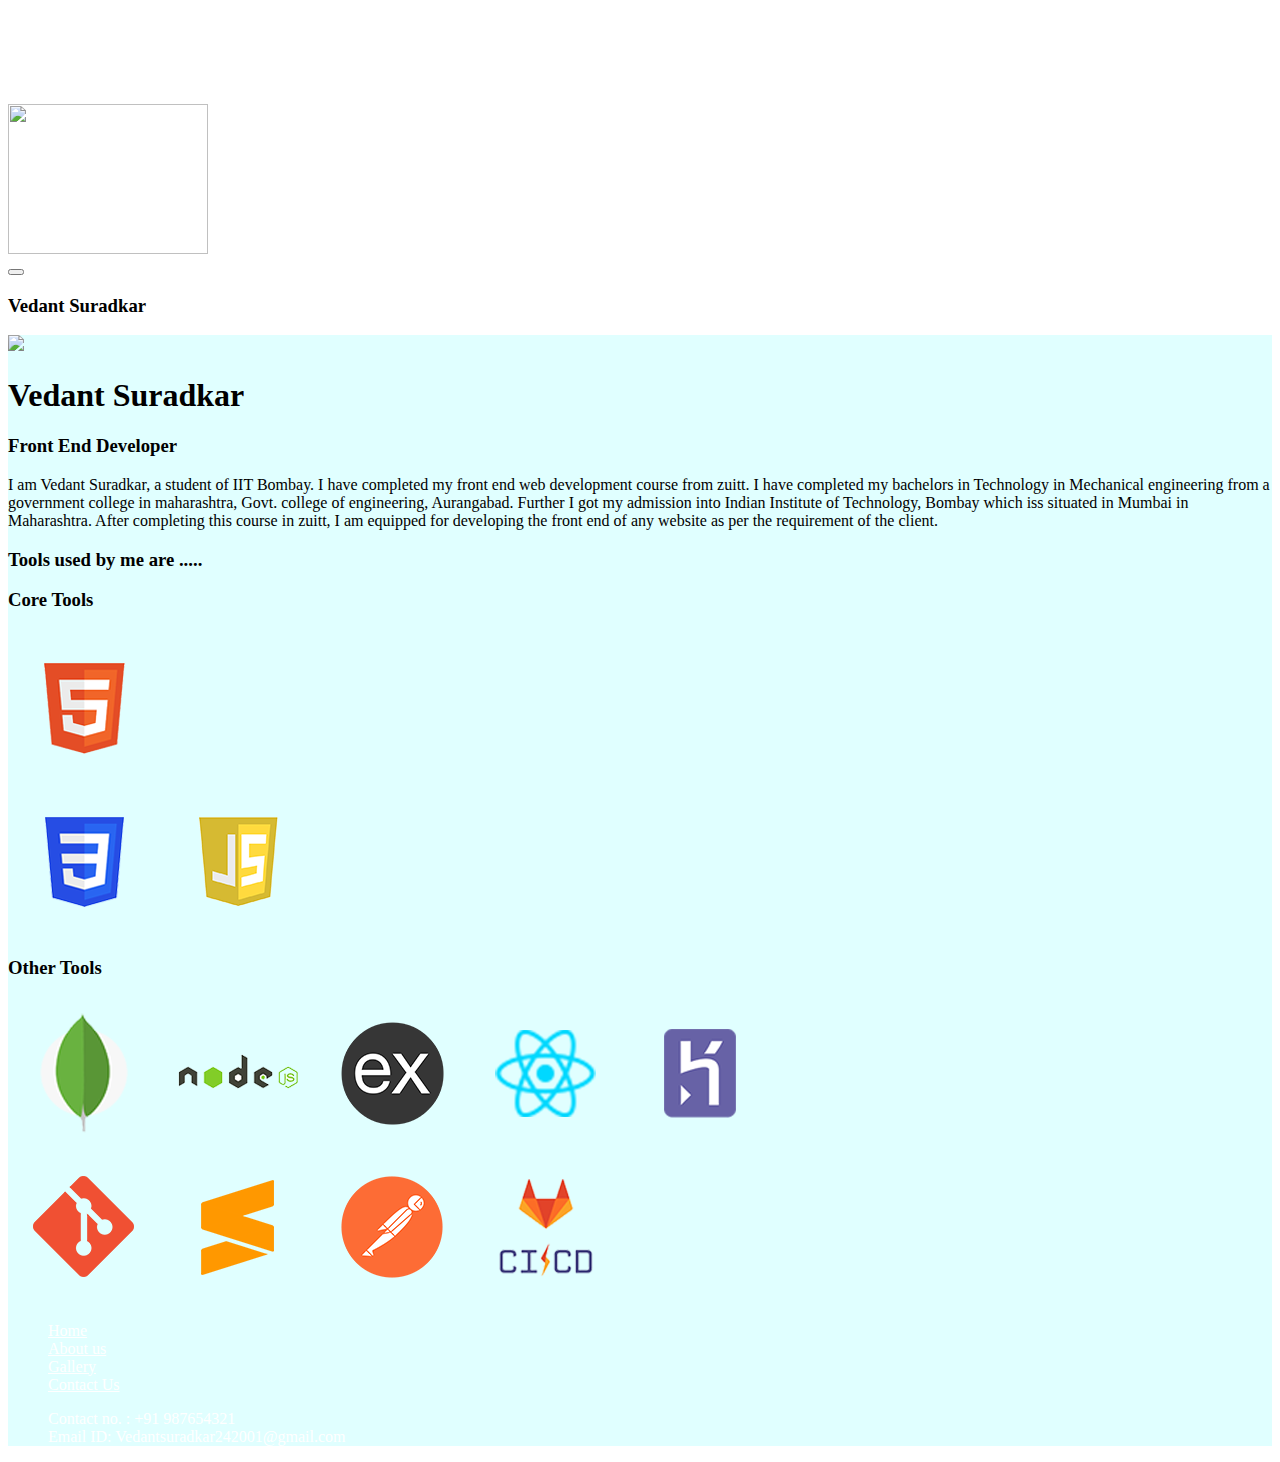
==== about.html @ 80e5b044 "Desktop complete" ====
<!DOCTYPE html>
<html>
<head>
	<meta charset="utf-8">
	<title>About Us</title>
	<meta name="viewport" content="width=device-width, initial-scale=1, shrink-to-fit=no">
	<link rel="stylesheet" href="https://cdn.jsdelivr.net/npm/bootstrap@4.6.0/dist/css/bootstrap.min.css" integrity="sha384-B0vP5xmATw1+K9KRQjQERJvTumQW0nPEzvF6L/Z6nronJ3oUOFUFpCjEUQouq2+l" crossorigin="anonymous"/>
	<link rel="stylesheet" type="text/css" href="./index.css">
</head>
<body>


	<!-- navbar start -->

			<div class="fixed-top">
			  <div class="collapse" id="navbarToggleExternalContent">
			    <div class="bg-dark p-4 row">
			      <ul class="col-1">
			      	<li class="mt-2"><a href="./index.html">Home</a></li>
			      	<li class="mt-2"><a href="./about.html">About Us</a></li>
			      	<li class="mt-2"><a href="./gallery.html">Gallery</a></li>
			      	<li class="mt-2"><a href="./contact.html">Contact Us</a></li>
			      </ul>
			      <div class="col-2 offset-9">
			      	<img src="https://cdn.pixabay.com/photo/2017/02/18/14/11/letters-2077279__340.png" class="rounded-circle" width="200 px" height="150 px">

			      </div>
			    </div>
			  </div>
			  <nav class="navbar navbar-dark bg-dark">
			    <button class="navbar-toggler" type="button" data-toggle="collapse" data-target="#navbarToggleExternalContent" aria-controls="navbarToggleExternalContent" aria-expanded="false" aria-label="Toggle navigation">
			      <span class="navbar-toggler-icon"></span>
			    </button>
			    <div class="text-light">
			    	<h3>Vedant Suradkar</h3>
			    </div>
			  </nav>
			</div>


		
		<!-- Navbar end -->

		<div class="container-fluid text-center" id="main_body">
			<div class="mt-5 pt-5">
				<img src="https://cdn.pixabay.com/photo/2017/02/18/14/11/letters-2077279__340.png" class="mt-5 mt-md-0 rounded-circle" width="250">

					<h1 class="mt-3">Vedant Suradkar</h1>
					<h3>Front End Developer</h3>

					<div class="row mt-5">
						<div class="offset-md-2 col-md-8">
							<p>
								I am Vedant Suradkar, a student of IIT Bombay. I have completed my front end web development course from zuitt. I have completed my bachelors in Technology in Mechanical engineering from a government college in maharashtra, Govt. college of engineering, Aurangabad. Further I got my admission into Indian Institute of Technology, Bombay which iss situated in Mumbai in Maharashtra.

								After completing this course in zuitt, I am equipped for developing the front end of any website as per the requirement of the client.  
							</p>
						</div>
					</div>

					<h3 class="mt-5">Tools used by me are .....</h3>

					<!-- Tools Section Start -->
            <div class="mt-5">

                <!-- Core Tools Section Start -->
                <h3>Core Tools</h3>

                <div>
                    <div>
                        <img width="150" src="images/logo-html5.png"/>
                    </div>
                    <div>
                        <img width="150" src="images/logo-css3.png"/>
                        <img width="150" src="images/logo-javascript.png"/>
                    </div>
                </div>
                <!-- Core Tools Section End -->
                
                <!-- Other Tools Section Start -->
                <h3>Other Tools</h3>

                <div class="d-flex flex-md-column">
                    <div class="  row">
                        <img width="150" src="images/logo-mongodb.png" class="col-sm-12 col-md" />
                        <img width="150" src="images/logo-nodejs.png"class="col-sm-12 col-md"/>
                        <img width="150" src="images/logo-expressjs.png"class="col-sm-12 col-md"/>
                        <img width="150" src="images/logo-react.png"class="col-sm-12 col-md"/>
                        <img width="150" src="images/logo-heroku.png"class="col-sm-12 col-md"/>
                    </div>
                    <div class=" mt-3  row">
                        <img width="150" src="images/logo-git.png"class="col-sm-12 col-md"/>
                        <img width="150" src="images/logo-sublime-text-3.png"class="col-sm-12 col-md"/>
                        <img width="150" src="images/logo-postman.png"class="col-sm-12 col-md"/>
                        <img width="150" src="images/logo-gitlab-ci-cd.png"class="col-sm-12 col-md"/>
                    </div>
                </div>
                <!-- Other Tools Section End -->
                
            </div>
            <!-- Tools Section End -->
			</div>
			

		




		<!-- footer start -->
			<div class="row bg-dark text-light bottom p-3 mt-5">
				<div class=" col-4 p-3 order-1">
				<ul class=" ">
					<li><a href="./index.html">Home</a></li>
					<li><a href="./about.html">About us</a></li>
					<li><a href="./gallery.html">Gallery</a></li>
					<li><a href="./contact.html">Contact Us</a></li>

				</ul>
				
				</div>
				<div class="col-8 order-2 p-3 mt-4">
					<ul>
						<li><h7>Contact no. : +91 987654321</h7></li>
						<li><h7>Email ID: Vedantsuradkar242001@gmail.com</h7></li>
					</ul>
					
					

				</div>
			</div>
			<!-- footer end -->
			</div>
			
			
	



	<script src="https://code.jquery.com/jquery-3.5.1.slim.min.js" integrity="sha384-DfXdz2htPH0lsSSs5nCTpuj/zy4C+OGpamoFVy38MVBnE+IbbVYUew+OrCXaRkfj" crossorigin="anonymous"></script>
	<script src="https://cdn.jsdelivr.net/npm/bootstrap@4.6.0/dist/js/bootstrap.bundle.min.js" integrity="sha384-Piv4xVNRyMGpqkS2by6br4gNJ7DXjqk09RmUpJ8jgGtD7zP9yug3goQfGII0yAns" crossorigin="anonymous"></script>

</body>
</html>
---- index.css ----
#main_body{
	background-color: lightcyan;

}
.bottom{
	height: auto;
}
ul{
 list-style-type: none;
 color: white;
}
a{
	color: white;

}
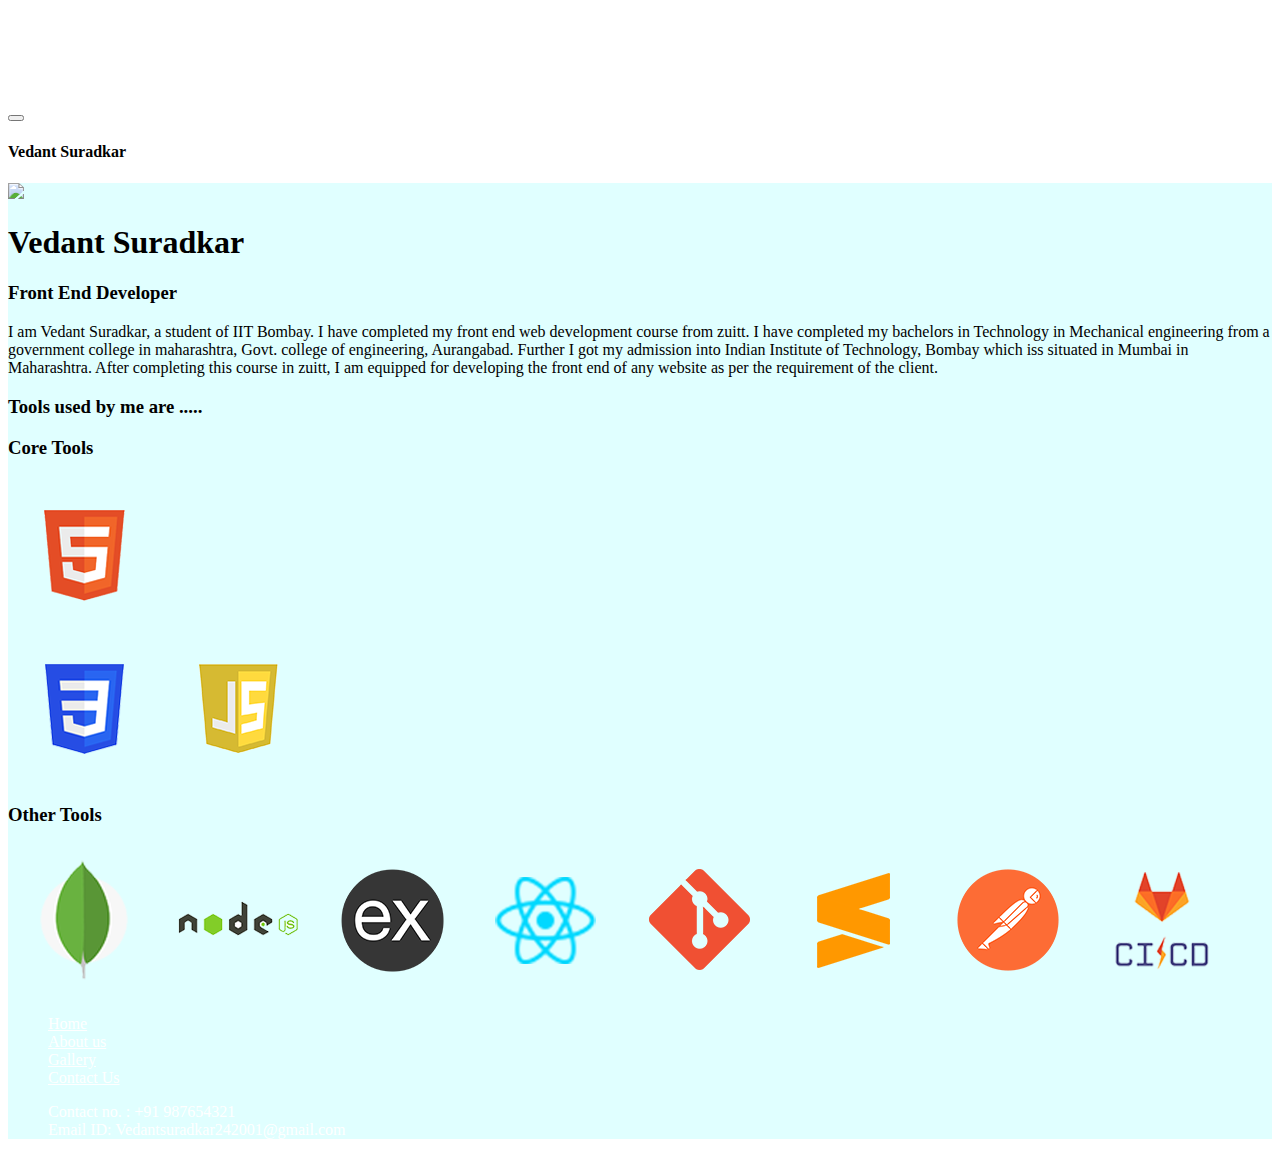
==== commit bcb17f1a: "Project complete" ====
--- a/about.html
+++ b/about.html
@@ -10,21 +10,18 @@
 <body>
 
 
-	<!-- navbar start -->
-
-			<div class="fixed-top">
+<!-- navbar start -->
+		<div class="container-fluid">
+			<div class="fixed-top" id="navbar">
 			  <div class="collapse" id="navbarToggleExternalContent">
-			    <div class="bg-dark p-4 row">
-			      <ul class="col-1">
+			    <div class="bg-dark p-4 ">
+			      <ul class="col-md-1 col-sm-12">
 			      	<li class="mt-2"><a href="./index.html">Home</a></li>
 			      	<li class="mt-2"><a href="./about.html">About Us</a></li>
 			      	<li class="mt-2"><a href="./gallery.html">Gallery</a></li>
 			      	<li class="mt-2"><a href="./contact.html">Contact Us</a></li>
 			      </ul>
-			      <div class="col-2 offset-9">
-			      	<img src="https://cdn.pixabay.com/photo/2017/02/18/14/11/letters-2077279__340.png" class="rounded-circle" width="200 px" height="150 px">
-
-			      </div>
+			   
 			    </div>
 			  </div>
 			  <nav class="navbar navbar-dark bg-dark">
@@ -32,10 +29,13 @@
 			      <span class="navbar-toggler-icon"></span>
 			    </button>
 			    <div class="text-light">
-			    	<h3>Vedant Suradkar</h3>
+			    	<h4>Vedant Suradkar</h4>
 			    </div>
 			  </nav>
 			</div>
+		</div>
+
+			
 
 
 		
@@ -82,17 +82,16 @@
 
                 <div class="d-flex flex-md-column">
                     <div class="  row">
-                        <img width="150" src="images/logo-mongodb.png" class="col-sm-12 col-md" />
-                        <img width="150" src="images/logo-nodejs.png"class="col-sm-12 col-md"/>
-                        <img width="150" src="images/logo-expressjs.png"class="col-sm-12 col-md"/>
-                        <img width="150" src="images/logo-react.png"class="col-sm-12 col-md"/>
-                        <img width="150" src="images/logo-heroku.png"class="col-sm-12 col-md"/>
-                    </div>
-                    <div class=" mt-3  row">
-                        <img width="150" src="images/logo-git.png"class="col-sm-12 col-md"/>
-                        <img width="150" src="images/logo-sublime-text-3.png"class="col-sm-12 col-md"/>
-                        <img width="150" src="images/logo-postman.png"class="col-sm-12 col-md"/>
-                        <img width="150" src="images/logo-gitlab-ci-cd.png"class="col-sm-12 col-md"/>
+                        <img  src="images/logo-mongodb.png" class="col-md-6 col-md" />
+                        <img  src="images/logo-nodejs.png"class="col-md-6 col-md"/>
+                        <img  src="images/logo-expressjs.png"class="col-md-6 col-md"/>
+                        <img  src="images/logo-react.png"class="col-md-6 col-md"/>
+                        
+                    
+                        <img  src="images/logo-git.png"class="col-md-6 col-md"/>
+                        <img  src="images/logo-sublime-text-3.png"class="col-md-6 col-md"/>
+                        <img  src="images/logo-postman.png"class="col-md-6 col-md"/>
+                        <img  src="images/logo-gitlab-ci-cd.png"class="col-md-6 col-md"/>
                     </div>
                 </div>
                 <!-- Other Tools Section End -->
@@ -109,7 +108,7 @@
 
 		<!-- footer start -->
 			<div class="row bg-dark text-light bottom p-3 mt-5">
-				<div class=" col-4 p-3 order-1">
+				<div class=" col-md-4 col-sm-6 p-3 order-1">
 				<ul class=" ">
 					<li><a href="./index.html">Home</a></li>
 					<li><a href="./about.html">About us</a></li>
@@ -119,7 +118,7 @@
 				</ul>
 				
 				</div>
-				<div class="col-8 order-2 p-3 mt-4">
+				<div class="col-md-6 order-2 p-3 mt-4 col-sm-6 offset-md-2">
 					<ul>
 						<li><h7>Contact no. : +91 987654321</h7></li>
 						<li><h7>Email ID: Vedantsuradkar242001@gmail.com</h7></li>
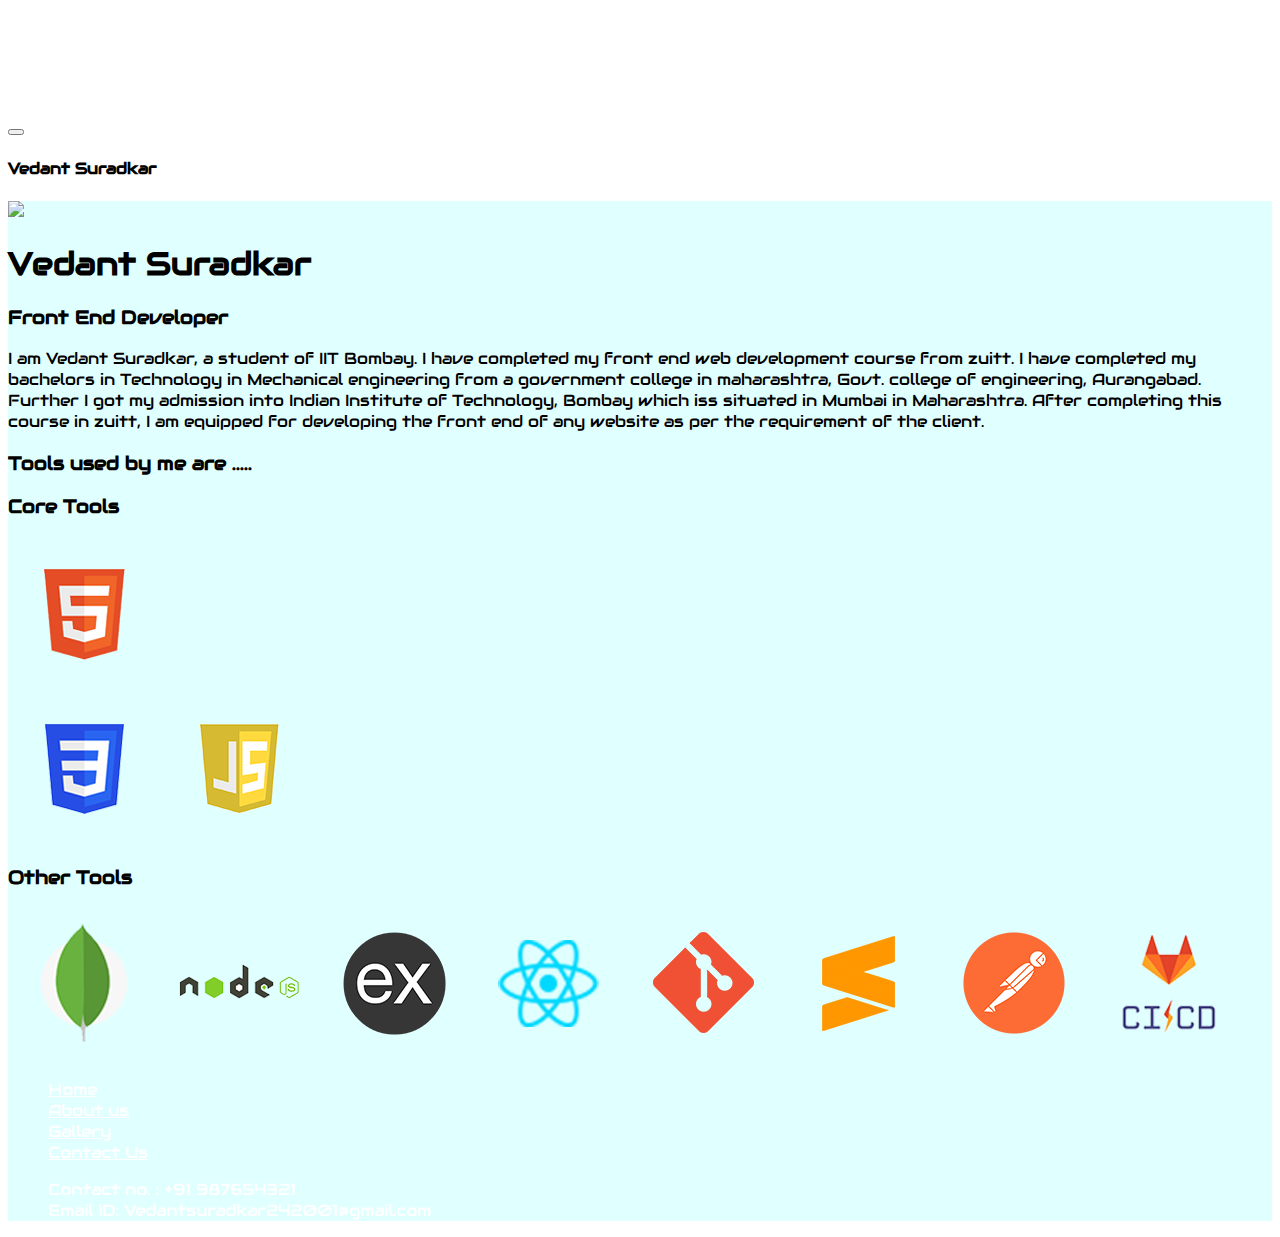
==== commit cc3edd84: "Added google font family" ====
--- a/about.html
+++ b/about.html
@@ -6,6 +6,7 @@
 	<meta name="viewport" content="width=device-width, initial-scale=1, shrink-to-fit=no">
 	<link rel="stylesheet" href="https://cdn.jsdelivr.net/npm/bootstrap@4.6.0/dist/css/bootstrap.min.css" integrity="sha384-B0vP5xmATw1+K9KRQjQERJvTumQW0nPEzvF6L/Z6nronJ3oUOFUFpCjEUQouq2+l" crossorigin="anonymous"/>
 	<link rel="stylesheet" type="text/css" href="./index.css">
+	<link rel="stylesheet" href="https://fonts.googleapis.com/css?family=Audiowide">
 </head>
 <body>
 
--- a/index.css
+++ b/index.css
@@ -14,3 +14,6 @@
 	color: white;
 
 }
+body {
+  font-family: "Audiowide", sans-serif;
+}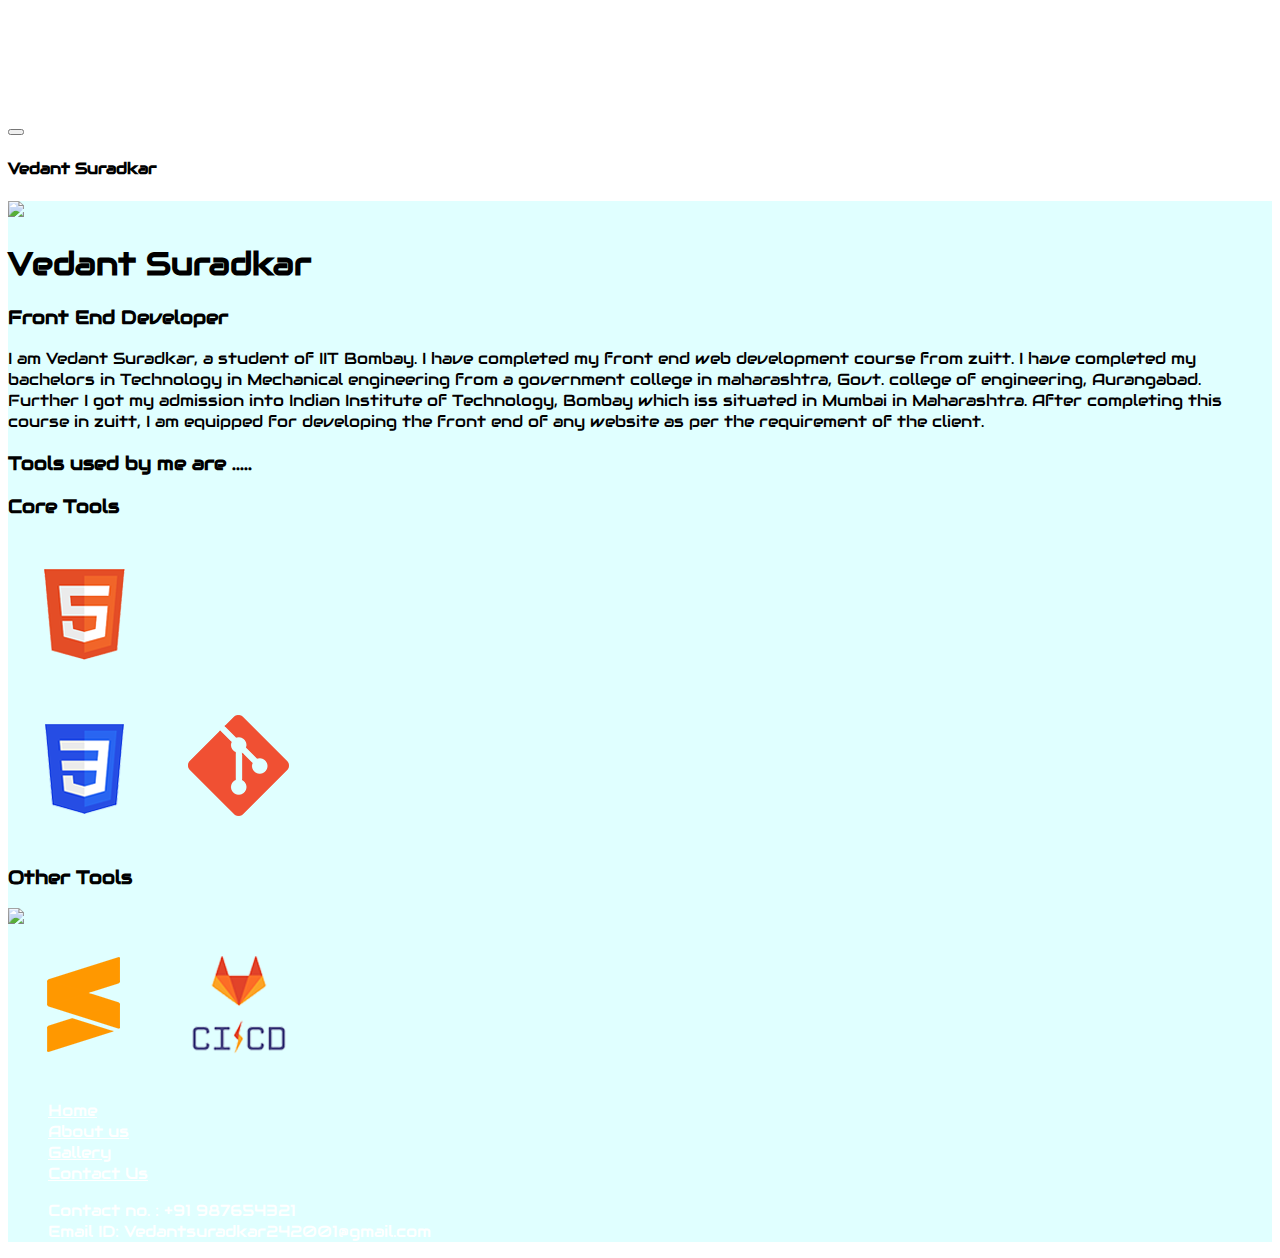
==== commit 7589472b: "tools changed" ====
--- a/about.html
+++ b/about.html
@@ -73,7 +73,7 @@
                     </div>
                     <div>
                         <img width="150" src="images/logo-css3.png"/>
-                        <img width="150" src="images/logo-javascript.png"/>
+                        <img width="150" src="images/logo-git.png"/>
                     </div>
                 </div>
                 <!-- Core Tools Section End -->
@@ -81,21 +81,17 @@
                 <!-- Other Tools Section Start -->
                 <h3>Other Tools</h3>
 
-                <div class="d-flex flex-md-column">
-                    <div class="  row">
-                        <img  src="images/logo-mongodb.png" class="col-md-6 col-md" />
-                        <img  src="images/logo-nodejs.png"class="col-md-6 col-md"/>
-                        <img  src="images/logo-expressjs.png"class="col-md-6 col-md"/>
-                        <img  src="images/logo-react.png"class="col-md-6 col-md"/>
-                        
-                    
-                        <img  src="images/logo-git.png"class="col-md-6 col-md"/>
-                        <img  src="images/logo-sublime-text-3.png"class="col-md-6 col-md"/>
-                        <img  src="images/logo-postman.png"class="col-md-6 col-md"/>
-                        <img  src="images/logo-gitlab-ci-cd.png"class="col-md-6 col-md"/>
+                <div>
+                    <div>
+                        <img width="100" src="https://icon2.cleanpng.com/20180328/wfe/kisspng-bootstrap-logo-computer-software-web-application-p-b-5abb6c2a77e0c9.047132091522232362491.jpg" class="img-thumbnail" />
+                    </div>
+                    <div>
+                        <img width="150" src="images/logo-sublime-text-3.png"/>
+                        <img width="150" src="images/logo-gitlab-ci-cd.png"/>
                     </div>
                 </div>
-                <!-- Other Tools Section End -->
+
+                
                 
             </div>
             <!-- Tools Section End -->
